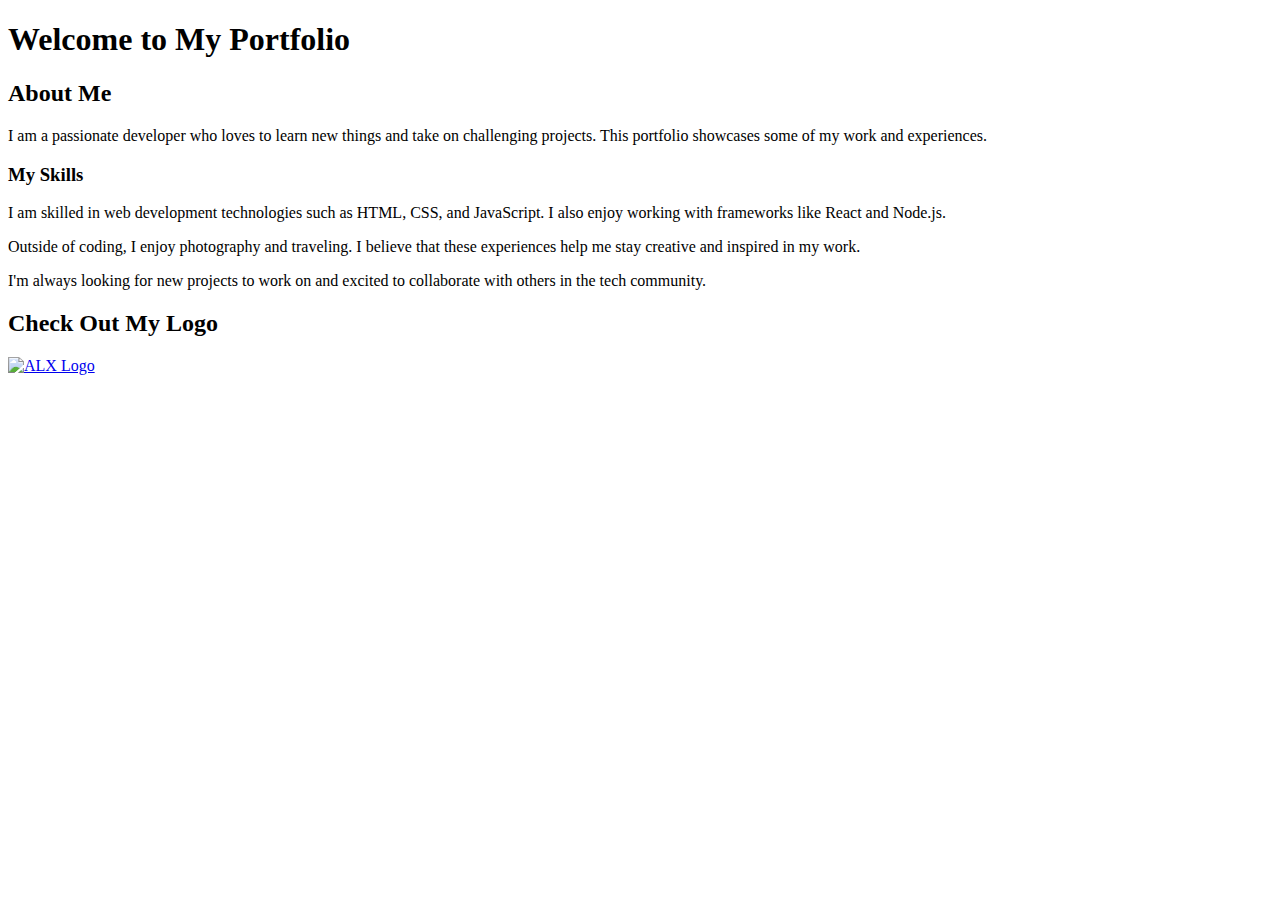
==== html_basic/index.html @ 541f82fd "Create index.html with headings, paragraphs, and clickable image" ====
<!DOCTYPE html>
<html lang="en">
  <head>
    <meta charset="UTF-8" />
    <meta name="viewport" content="width=device-width, initial-scale=1.0" />
    <title>Index Page</title>
  </head>
  <body>
    <!-- Heading 1 -->
    <h1>Welcome to My Portfolio</h1>

    <!-- Heading 2 -->
    <h2>About Me</h2>
    <p>
      I am a passionate developer who loves to learn new things and take on
      challenging projects. This portfolio showcases some of my work and
      experiences.
    </p>

    <!-- Heading 3 -->
    <h3>My Skills</h3>
    <p>
      I am skilled in web development technologies such as HTML, CSS, and
      JavaScript. I also enjoy working with frameworks like React and Node.js.
    </p>

    <!-- Another Paragraph -->
    <p>
      Outside of coding, I enjoy photography and traveling. I believe that these
      experiences help me stay creative and inspired in my work.
    </p>

    <!-- Another Paragraph -->
    <p>
      I'm always looking for new projects to work on and excited to collaborate
      with others in the tech community.
    </p>

    <!-- Clickable Image -->
    <h2>Check Out My Logo</h2>
    <a href="https://www.example.com" target="_blank">
      <img
        src="https://i.ibb.co/gTDZZT8/ALX-Logo-07.png"
        alt="ALX Logo"
        width="200"
      />
    </a>
  </body>
</html>
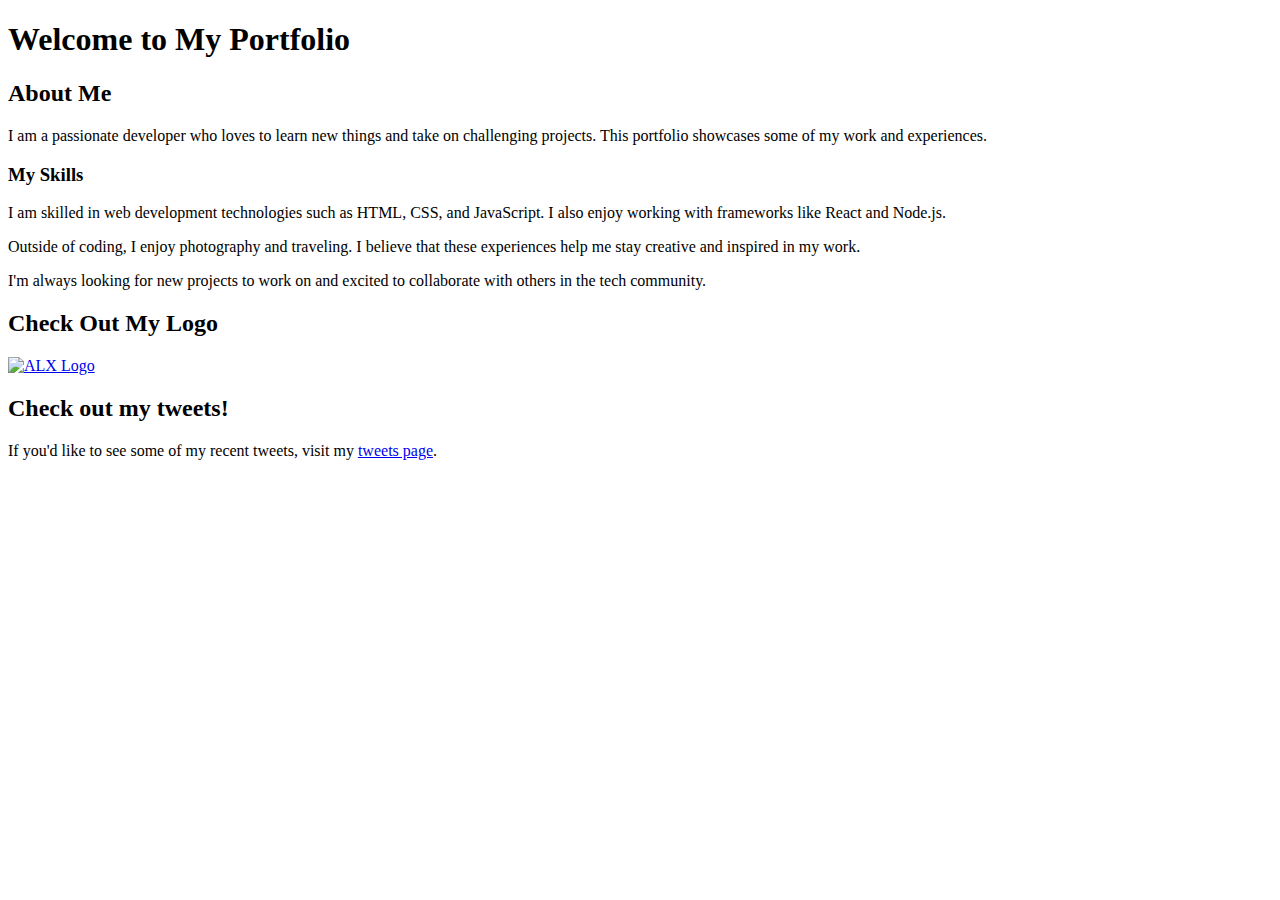
==== commit 250dc752: "Add tweets.html with embedded tweet and link to index.html" ====
--- a/html_basic/index.html
+++ b/html_basic/index.html
@@ -45,5 +45,10 @@
         width="200"
       />
     </a>
+    <h2>Check out my tweets!</h2>
+    <p>
+      If you'd like to see some of my recent tweets, visit my
+      <a href="tweets.html">tweets page</a>.
+    </p>
   </body>
 </html>
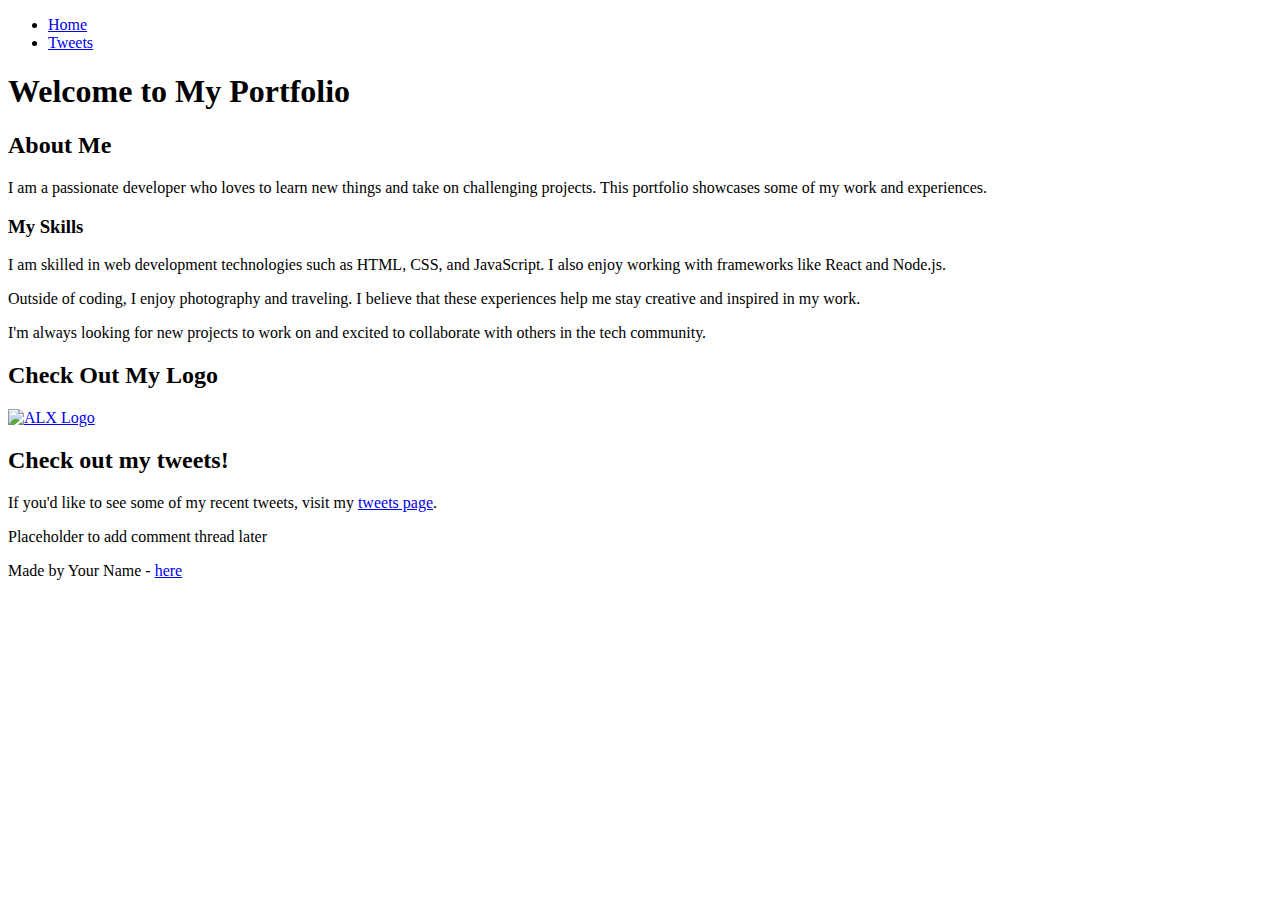
==== commit bbd59a96: "Add consistent structure: header, main, footer, article, aside to index.html and tweets.html" ====
--- a/html_basic/index.html
+++ b/html_basic/index.html
@@ -3,52 +3,83 @@
   <head>
     <meta charset="UTF-8" />
     <meta name="viewport" content="width=device-width, initial-scale=1.0" />
+    <meta
+      name="description"
+      content="Welcome to my portfolio. Learn about my skills, projects, and see my tweets."
+    />
+    <meta name="author" content="Your Name" />
     <title>Index Page</title>
   </head>
   <body>
-    <!-- Heading 1 -->
-    <h1>Welcome to My Portfolio</h1>
+    <!-- Header -->
+    <header>
+      <ul>
+        <li><a href="index.html">Home</a></li>
+        <li><a href="tweets.html">Tweets</a></li>
+      </ul>
+    </header>
 
-    <!-- Heading 2 -->
-    <h2>About Me</h2>
-    <p>
-      I am a passionate developer who loves to learn new things and take on
-      challenging projects. This portfolio showcases some of my work and
-      experiences.
-    </p>
+    <!-- Main content -->
+    <main>
+      <!-- Article -->
+      <article>
+        <h1>Welcome to My Portfolio</h1>
+        <h2>About Me</h2>
+        <p>
+          I am a passionate developer who loves to learn new things and take on
+          challenging projects. This portfolio showcases some of my work and
+          experiences.
+        </p>
 
-    <!-- Heading 3 -->
-    <h3>My Skills</h3>
-    <p>
-      I am skilled in web development technologies such as HTML, CSS, and
-      JavaScript. I also enjoy working with frameworks like React and Node.js.
-    </p>
+        <h3>My Skills</h3>
+        <p>
+          I am skilled in web development technologies such as HTML, CSS, and
+          JavaScript. I also enjoy working with frameworks like React and
+          Node.js.
+        </p>
 
-    <!-- Another Paragraph -->
-    <p>
-      Outside of coding, I enjoy photography and traveling. I believe that these
-      experiences help me stay creative and inspired in my work.
-    </p>
+        <p>
+          Outside of coding, I enjoy photography and traveling. I believe that
+          these experiences help me stay creative and inspired in my work.
+        </p>
 
-    <!-- Another Paragraph -->
-    <p>
-      I'm always looking for new projects to work on and excited to collaborate
-      with others in the tech community.
-    </p>
+        <p>
+          I'm always looking for new projects to work on and excited to
+          collaborate with others in the tech community.
+        </p>
 
-    <!-- Clickable Image -->
-    <h2>Check Out My Logo</h2>
-    <a href="https://www.example.com" target="_blank">
-      <img
-        src="https://i.ibb.co/gTDZZT8/ALX-Logo-07.png"
-        alt="ALX Logo"
-        width="200"
-      />
-    </a>
-    <h2>Check out my tweets!</h2>
-    <p>
-      If you'd like to see some of my recent tweets, visit my
-      <a href="tweets.html">tweets page</a>.
-    </p>
+        <h2>Check Out My Logo</h2>
+        <a
+          href="https://www.example.com"
+          target="_blank"
+          rel="noopener noreferrer"
+        >
+          <img
+            src="https://i.ibb.co/gTDZZT8/ALX-Logo-07.png"
+            alt="ALX Logo"
+            style="max-width: 100%; height: auto"
+          />
+        </a>
+
+        <h2>Check out my tweets!</h2>
+        <p>
+          If you'd like to see some of my recent tweets, visit my
+          <a href="tweets.html">tweets page</a>.
+        </p>
+      </article>
+
+      <!-- Aside -->
+      <aside>
+        <p>Placeholder to add comment thread later</p>
+      </aside>
+    </main>
+
+    <!-- Footer -->
+    <footer>
+      <p>
+        Made by Your Name -
+        <a href="https://www.example.com" target="_blank">here</a>
+      </p>
+    </footer>
   </body>
 </html>
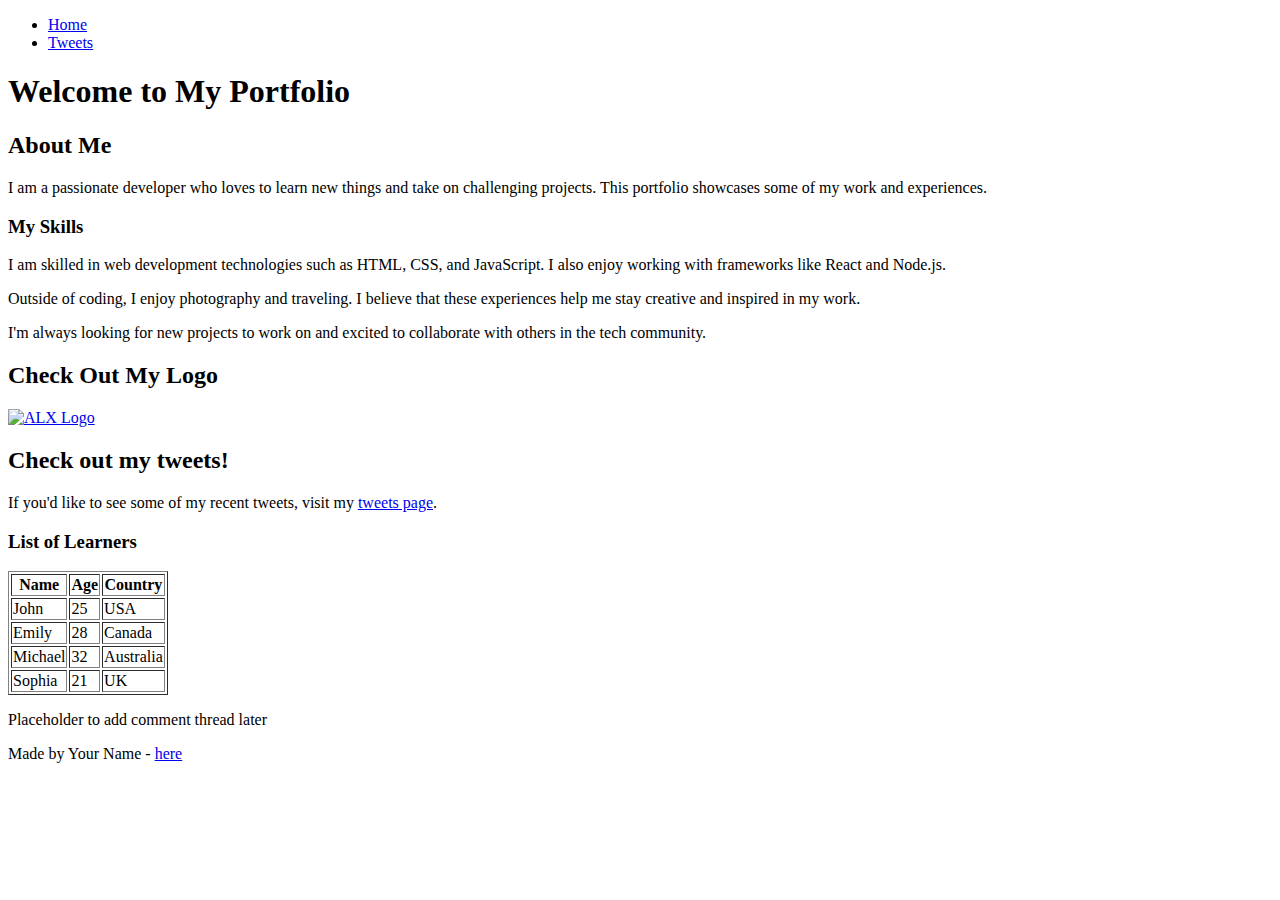
==== commit a447e61a: "Add table with learner information to index.html" ====
--- a/html_basic/index.html
+++ b/html_basic/index.html
@@ -66,6 +66,42 @@
           If you'd like to see some of my recent tweets, visit my
           <a href="tweets.html">tweets page</a>.
         </p>
+
+        <!-- Table of Learners -->
+        <h3>List of Learners</h3>
+        <div class="table-container">
+          <table border="1">
+            <thead>
+              <tr>
+                <th>Name</th>
+                <th>Age</th>
+                <th>Country</th>
+              </tr>
+            </thead>
+            <tbody>
+              <tr>
+                <td>John</td>
+                <td>25</td>
+                <td>USA</td>
+              </tr>
+              <tr>
+                <td>Emily</td>
+                <td>28</td>
+                <td>Canada</td>
+              </tr>
+              <tr>
+                <td>Michael</td>
+                <td>32</td>
+                <td>Australia</td>
+              </tr>
+              <tr>
+                <td>Sophia</td>
+                <td>21</td>
+                <td>UK</td>
+              </tr>
+            </tbody>
+          </table>
+        </div>
       </article>
 
       <!-- Aside -->
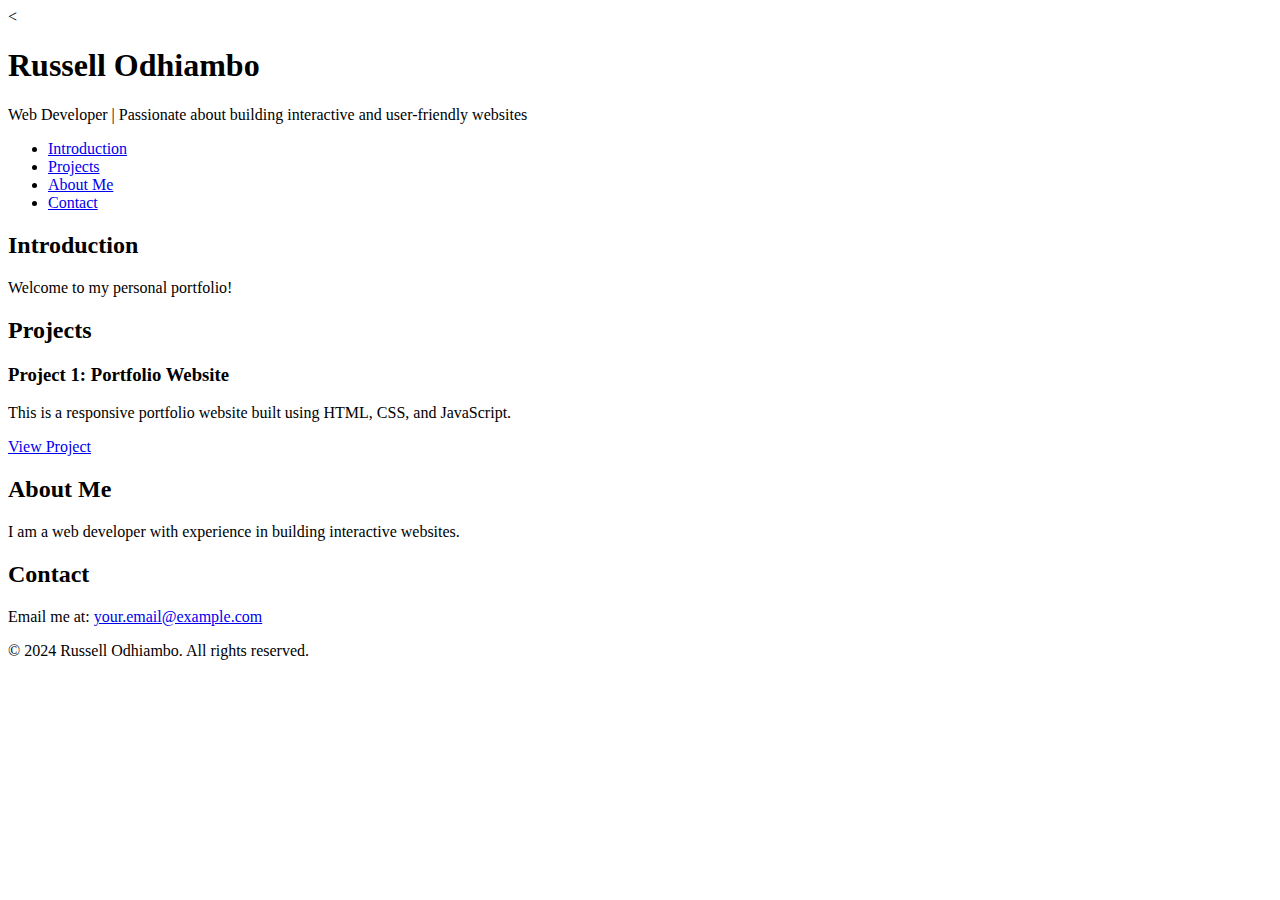
==== commit f5695a8f: "Add portfolio page with basic structure" ====
--- a/html_basic/index.html
+++ b/html_basic/index.html
@@ -1,121 +1,63 @@
-<!DOCTYPE html>
+<<!DOCTYPE html>
 <html lang="en">
   <head>
-    <meta charset="UTF-8" />
-    <meta name="viewport" content="width=device-width, initial-scale=1.0" />
-    <meta
-      name="description"
-      content="Welcome to my portfolio. Learn about my skills, projects, and see my tweets."
-    />
-    <meta name="author" content="Your Name" />
-    <title>Index Page</title>
+    <meta charset="utf-8" />
+    <title>Russell Odhiambo - Personal Portfolio</title>
   </head>
   <body>
-    <!-- Header -->
     <header>
-      <ul>
-        <li><a href="index.html">Home</a></li>
-        <li><a href="tweets.html">Tweets</a></li>
-      </ul>
+      <h1>Russell Odhiambo</h1>
+      <p>
+        Web Developer | Passionate about building interactive and user-friendly
+        websites
+      </p>
     </header>
 
-    <!-- Main content -->
-    <main>
-      <!-- Article -->
-      <article>
-        <h1>Welcome to My Portfolio</h1>
-        <h2>About Me</h2>
+    <nav>
+      <ul>
+        <li><a href="#introduction">Introduction</a></li>
+        <li><a href="#projects">Projects</a></li>
+        <li><a href="#about">About Me</a></li>
+        <li><a href="#contact">Contact</a></li>
+      </ul>
+    </nav>
+
+    <section id="introduction">
+      <h2>Introduction</h2>
+      <p>Welcome to my personal portfolio!</p>
+    </section>
+
+    <section id="projects">
+      <h2>Projects</h2>
+      <article class="project">
+        <h3>Project 1: Portfolio Website</h3>
         <p>
-          I am a passionate developer who loves to learn new things and take on
-          challenging projects. This portfolio showcases some of my work and
-          experiences.
+          This is a responsive portfolio website built using HTML, CSS, and
+          JavaScript.
         </p>
+        <a href="https://github.com/yourusername/project1" target="_blank"
+          >View Project</a
+        >
+      </article>
+    </section>
 
-        <h3>My Skills</h3>
-        <p>
-          I am skilled in web development technologies such as HTML, CSS, and
-          JavaScript. I also enjoy working with frameworks like React and
-          Node.js.
-        </p>
+    <section id="about">
+      <h2>About Me</h2>
+      <p>
+        I am a web developer with experience in building interactive websites.
+      </p>
+    </section>
 
-        <p>
-          Outside of coding, I enjoy photography and traveling. I believe that
-          these experiences help me stay creative and inspired in my work.
-        </p>
+    <section id="contact">
+      <h2>Contact</h2>
+      <p>
+        Email me at:
+        <a href="mailto:your.email@example.com">your.email@example.com</a>
+      </p>
+    </section>
 
-        <p>
-          I'm always looking for new projects to work on and excited to
-          collaborate with others in the tech community.
-        </p>
-
-        <h2>Check Out My Logo</h2>
-        <a
-          href="https://www.example.com"
-          target="_blank"
-          rel="noopener noreferrer"
-        >
-          <img
-            src="https://i.ibb.co/gTDZZT8/ALX-Logo-07.png"
-            alt="ALX Logo"
-            style="max-width: 100%; height: auto"
-          />
-        </a>
-
-        <h2>Check out my tweets!</h2>
-        <p>
-          If you'd like to see some of my recent tweets, visit my
-          <a href="tweets.html">tweets page</a>.
-        </p>
-
-        <!-- Table of Learners -->
-        <h3>List of Learners</h3>
-        <div class="table-container">
-          <table border="1">
-            <thead>
-              <tr>
-                <th>Name</th>
-                <th>Age</th>
-                <th>Country</th>
-              </tr>
-            </thead>
-            <tbody>
-              <tr>
-                <td>John</td>
-                <td>25</td>
-                <td>USA</td>
-              </tr>
-              <tr>
-                <td>Emily</td>
-                <td>28</td>
-                <td>Canada</td>
-              </tr>
-              <tr>
-                <td>Michael</td>
-                <td>32</td>
-                <td>Australia</td>
-              </tr>
-              <tr>
-                <td>Sophia</td>
-                <td>21</td>
-                <td>UK</td>
-              </tr>
-            </tbody>
-          </table>
-        </div>
-      </article>
-
-      <!-- Aside -->
-      <aside>
-        <p>Placeholder to add comment thread later</p>
-      </aside>
-    </main>
-
-    <!-- Footer -->
     <footer>
-      <p>
-        Made by Your Name -
-        <a href="https://www.example.com" target="_blank">here</a>
-      </p>
+      <p>&copy; 2024 Russell Odhiambo. All rights reserved.</p>
     </footer>
   </body>
 </html>
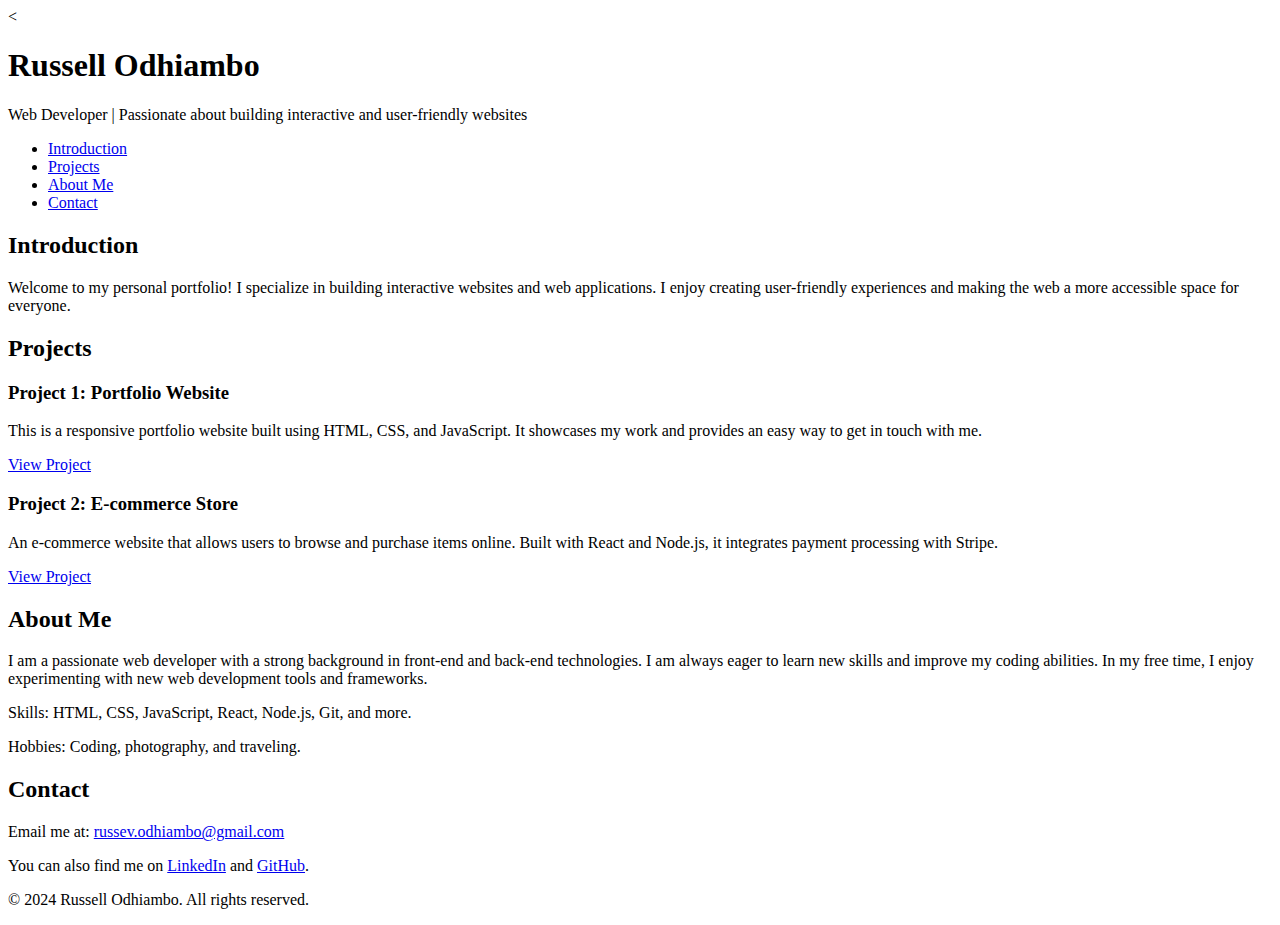
==== commit c0558e7b: "Updated styles.css with flexbox layout and modified index.html" ====
--- a/html_basic/index.html
+++ b/html_basic/index.html
@@ -24,7 +24,11 @@
 
     <section id="introduction">
       <h2>Introduction</h2>
-      <p>Welcome to my personal portfolio!</p>
+      <p>
+        Welcome to my personal portfolio! I specialize in building interactive
+        websites and web applications. I enjoy creating user-friendly
+        experiences and making the web a more accessible space for everyone.
+      </p>
     </section>
 
     <section id="projects">
@@ -33,9 +37,23 @@
         <h3>Project 1: Portfolio Website</h3>
         <p>
           This is a responsive portfolio website built using HTML, CSS, and
-          JavaScript.
+          JavaScript. It showcases my work and provides an easy way to get in
+          touch with me.
         </p>
-        <a href="https://github.com/yourusername/project1" target="_blank"
+        <a href="https://github.com/russellbelmont/portfolio" target="_blank"
+          >View Project</a
+        >
+      </article>
+      <article class="project">
+        <h3>Project 2: E-commerce Store</h3>
+        <p>
+          An e-commerce website that allows users to browse and purchase items
+          online. Built with React and Node.js, it integrates payment processing
+          with Stripe.
+        </p>
+        <a
+          href="https://github.com/russellbelmont/e-commerce-store"
+          target="_blank"
           >View Project</a
         >
       </article>
@@ -44,15 +62,28 @@
     <section id="about">
       <h2>About Me</h2>
       <p>
-        I am a web developer with experience in building interactive websites.
+        I am a passionate web developer with a strong background in front-end
+        and back-end technologies. I am always eager to learn new skills and
+        improve my coding abilities. In my free time, I enjoy experimenting with
+        new web development tools and frameworks.
       </p>
+      <p>Skills: HTML, CSS, JavaScript, React, Node.js, Git, and more.</p>
+      <p>Hobbies: Coding, photography, and traveling.</p>
     </section>
 
     <section id="contact">
       <h2>Contact</h2>
       <p>
         Email me at:
-        <a href="mailto:your.email@example.com">your.email@example.com</a>
+        <a href="mailto:russev.odhiambo@gmail.com">russev.odhiambo@gmail.com</a>
+      </p>
+      <p>
+        You can also find me on
+        <a href="https://www.linkedin.com/in/russell-odhiambo/" target="_blank"
+          >LinkedIn</a
+        >
+        and
+        <a href="https://github.com/russellbelmont" target="_blank">GitHub</a>.
       </p>
     </section>
 
